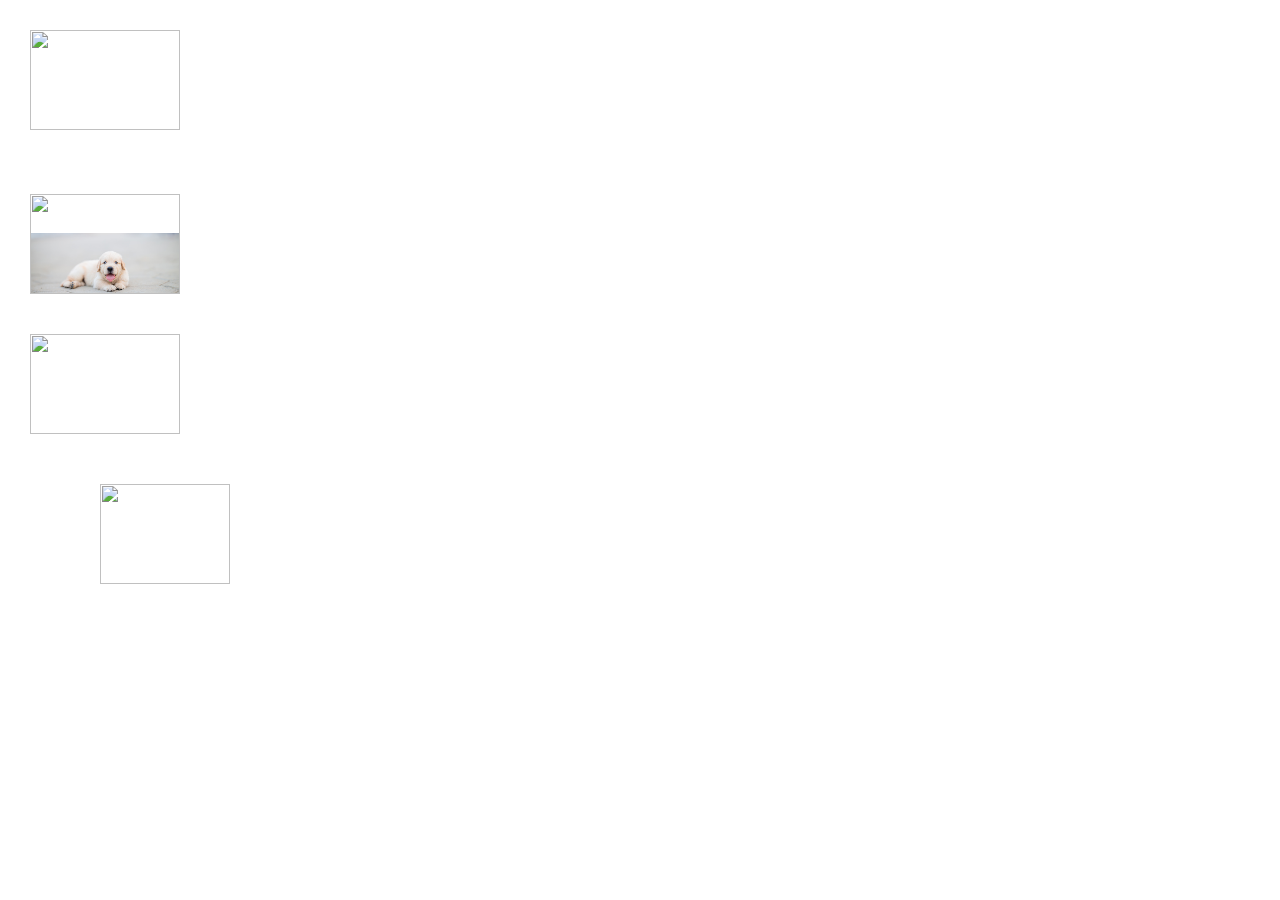
==== index3.html @ 82a0750a "트렌지샨 로테이트등 만듬" ====
<!DOCTYPE html>
<html lang="ko">
<head>
    <meta charset="UTF-8">
    <meta http-equiv="X-UA-Compatible" content="IE=edge">
    <meta name="viewport" content="width=device-width, initial-scale=1.0">
    <link rel="stylesheet" href="css/index3.css">
    <title>트렌지션 DOG</title>
</head>
<body>
    <div class="img-box box1">
        <img src="https://encrypted-tbn0.gstatic.com/images?q=tbn:ANd9GcT8DajLS4X-UKVMwdpRFAOBir3DgCEHEU7CBQ&usqp=CAU" alt="">
        <div class="hover-box"></div>        
    </div>
    <div class="img-box box2">
        <img src="https://encrypted-tbn0.gstatic.com/images?q=tbn:ANd9GcT8DajLS4X-UKVMwdpRFAOBir3DgCEHEU7CBQ&usqp=CAU" alt="">
        <div class="hover-box"></div>
    </div>
    <div class="img-box box3">
        <img src="https://encrypted-tbn0.gstatic.com/images?q=tbn:ANd9GcT8DajLS4X-UKVMwdpRFAOBir3DgCEHEU7CBQ&usqp=CAU" alt="">
        <div class="hover-box"></div>        
    </div>
    <div class="img-box box4">
        <img src="https://encrypted-tbn0.gstatic.com/images?q=tbn:ANd9GcT8DajLS4X-UKVMwdpRFAOBir3DgCEHEU7CBQ&usqp=CAU" alt="">
        <div class="hover-box"></div>        
    </div>
</body>
</html>
---- css/index3.css ----
@charset "utf-8";
* {
  margin: 0;
  padding: 0;
  transition: all ease-in 0.3s;
}
body {
  padding: 30px;
}
img {
  width: 100%;
  height: 100px;
  object-fit: cover;
}
.img-box {
  width: 150px;
  position: relative;
  display: block;
}
.hover-box {
  background: url(../images/dog.jpg) no-repeat center;
  background-size: cover;
}
.box1 .hover-box {
  position: absolute;
  top: 0;
  left: 0;
  width: 100%;
  height: 100%;
  opacity: 0;
}
.img-box.box1:hover .hover-box {
  transform: translate(10px, 10px);
  opacity: 1;
}
.box2 {
  margin-bottom: 100px;
  height: 100px;
}
.box2 img {
  transform: translateY(60%);
}
.box2 .hover-box {
  padding: 10px 0;  
  margin-top: -5px;
  height: 40px;
}
.box2:hover img{
    transform: translateY(0);
}
.box3{
    height: 100px;
    margin-bottom: 50px;
    overflow: hidden;
}
.box3 .hover-box{
    height: 50px;
    margin-top: -5px;
}
.box3:hover img{
    height: 50px;
}
.box4{
    width: 200px;
    display: flex;
    perspective: 500px;
    margin-bottom: 50px;    
}
.box4 img{
    width: 130px;
    order: 2;
}
.box4 .hover-box{
    width: 70px;
    height: 100px;
    transform: translateX(100%) rotateY(-90deg);
    transform-origin:0 50% ;
    opacity: 0;
}
.box4:hover .hover-box{
    transform: translateX(100%) rotateY(0deg);
    opacity: 1;
}
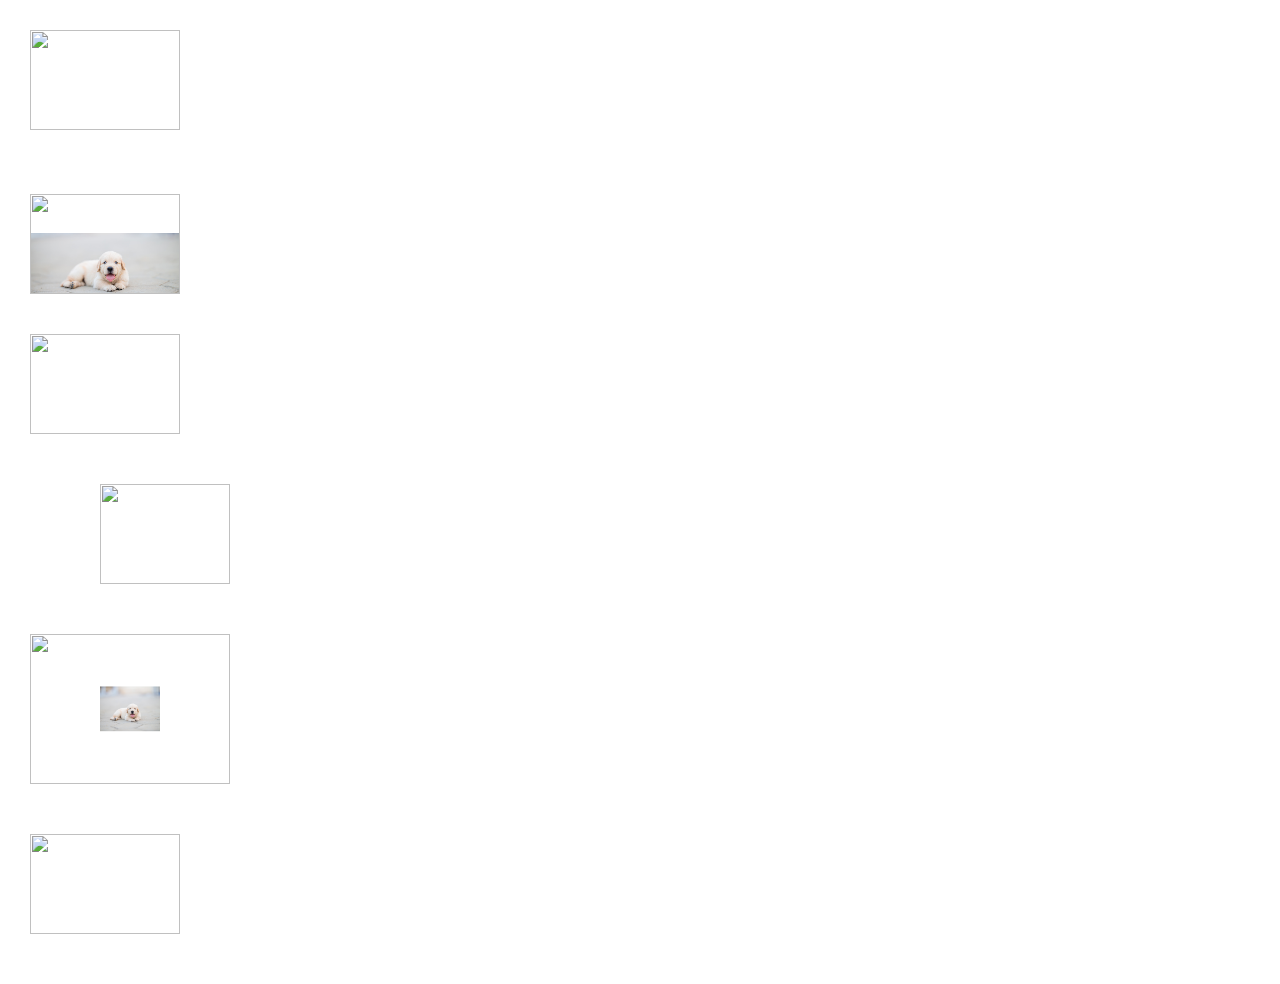
==== commit c79825cd: "2차수정" ====
--- a/index3.html
+++ b/index3.html
@@ -24,5 +24,13 @@
         <img src="https://encrypted-tbn0.gstatic.com/images?q=tbn:ANd9GcT8DajLS4X-UKVMwdpRFAOBir3DgCEHEU7CBQ&usqp=CAU" alt="">
         <div class="hover-box"></div>        
     </div>
+    <div class="img-box box5">
+        <img src="https://encrypted-tbn0.gstatic.com/images?q=tbn:ANd9GcT8DajLS4X-UKVMwdpRFAOBir3DgCEHEU7CBQ&usqp=CAU" alt="">
+        <div class="hover-box"></div>        
+    </div>
+    <div class="img-box box6">
+        <img src="https://encrypted-tbn0.gstatic.com/images?q=tbn:ANd9GcT8DajLS4X-UKVMwdpRFAOBir3DgCEHEU7CBQ&usqp=CAU" alt="">
+        <div class="hover-box"></div>        
+    </div>
 </body>
 </html>--- a/css/index3.css
+++ b/css/index3.css
@@ -41,43 +41,87 @@
   transform: translateY(60%);
 }
 .box2 .hover-box {
-  padding: 10px 0;  
+  padding: 10px 0;
   margin-top: -5px;
   height: 40px;
 }
-.box2:hover img{
-    transform: translateY(0);
+.box2:hover img {
+  transform: translateY(0);
 }
-.box3{
-    height: 100px;
-    margin-bottom: 50px;
-    overflow: hidden;
+.box3 {
+  height: 100px;
+  margin-bottom: 50px;
+  overflow: hidden;
 }
-.box3 .hover-box{
-    height: 50px;
-    margin-top: -5px;
+.box3 .hover-box {
+  height: 50px;
+  margin-top: -5px;
 }
-.box3:hover img{
-    height: 50px;
+.box3:hover img {
+  height: 50px;
 }
-.box4{
-    width: 200px;
-    display: flex;
-    perspective: 500px;
-    margin-bottom: 50px;    
+.box4 {
+  width: 200px;
+  display: flex;
+  perspective: 500px;
+  margin-bottom: 50px;
 }
-.box4 img{
-    width: 130px;
-    order: 2;
+.box4 img {
+  width: 130px;
+  order: 2;
 }
-.box4 .hover-box{
-    width: 70px;
-    height: 100px;
-    transform: translateX(100%) rotateY(-90deg);
-    transform-origin:0 50% ;
-    opacity: 0;
+.box4 .hover-box {
+  width: 70px;
+  height: 100px;
+  transform: translateX(100%) rotateY(-90deg);
+  transform-origin: 0 50%;
+  opacity: 0;
 }
-.box4:hover .hover-box{
-    transform: translateX(100%) rotateY(0deg);
-    opacity: 1;
+.box4:hover .hover-box {
+  transform: translateX(100%) rotateY(0deg);
+  opacity: 1;
 }
+.box5 {
+  width: 200px;
+  height: 150px;
+  margin-bottom: 50px;
+}
+.box5 img {
+  height: 150px;
+
+  text-align: center;
+}
+.box5 .hover-box {
+  position: absolute;
+  width: 100%;
+  height: 100%;
+  top: 0px;
+  left: 0px;
+  z-index: -1;
+  /* transform: translate(-50% ,-50%); */
+  transform: scale(0.3);
+}
+.box5:hover img {
+  width: 80px;
+  height: 80px;
+  margin-top: 35px;
+  margin-left: 60px;
+}
+.box5:hover .hover-box {
+  transform: scale(1);
+}
+
+.box6 .hover-box {
+  width: 110%;
+  height: 160px;
+  box-sizing: border-box;
+  padding-top: 120px;
+  position: absolute;
+  top: -10px;
+  z-index: -1;
+  left: -5%;
+  opacity: 0;
+}
+.box6:hover .hover-box {
+  opacity: 1;
+}
